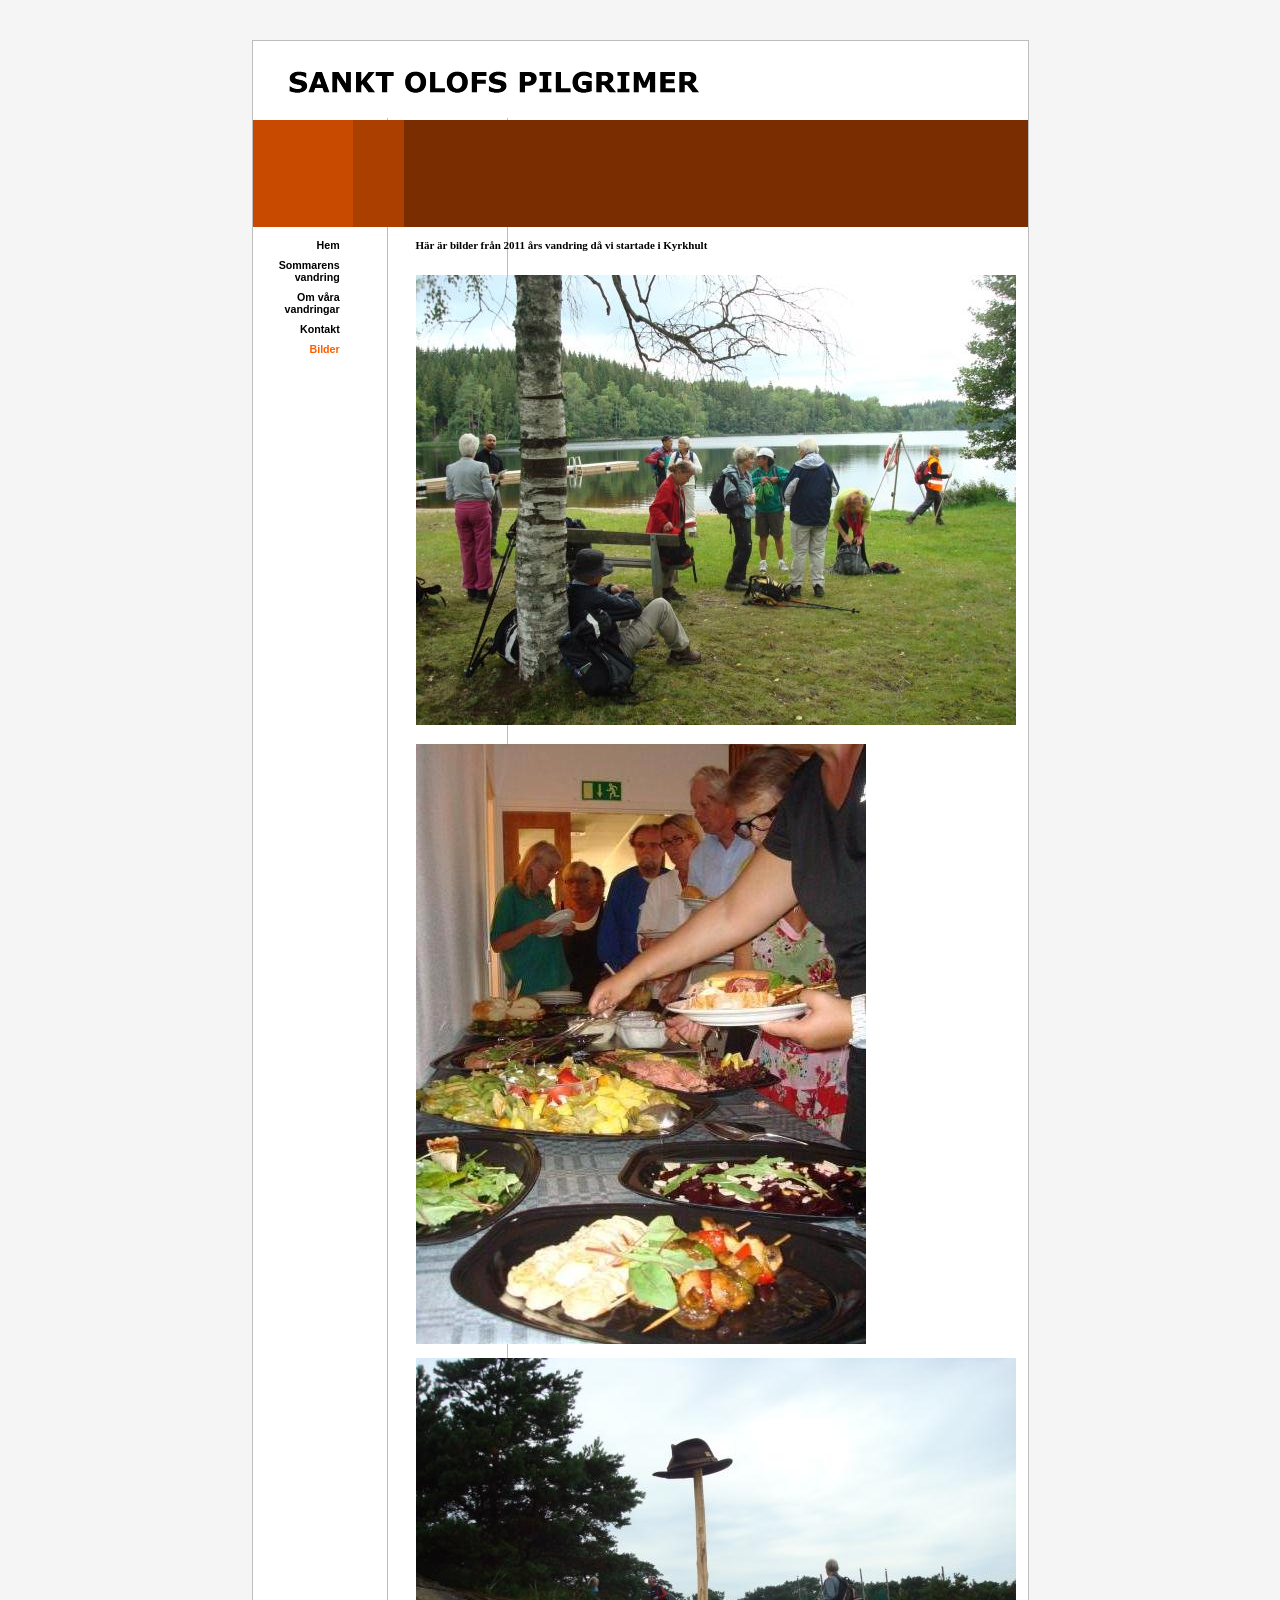
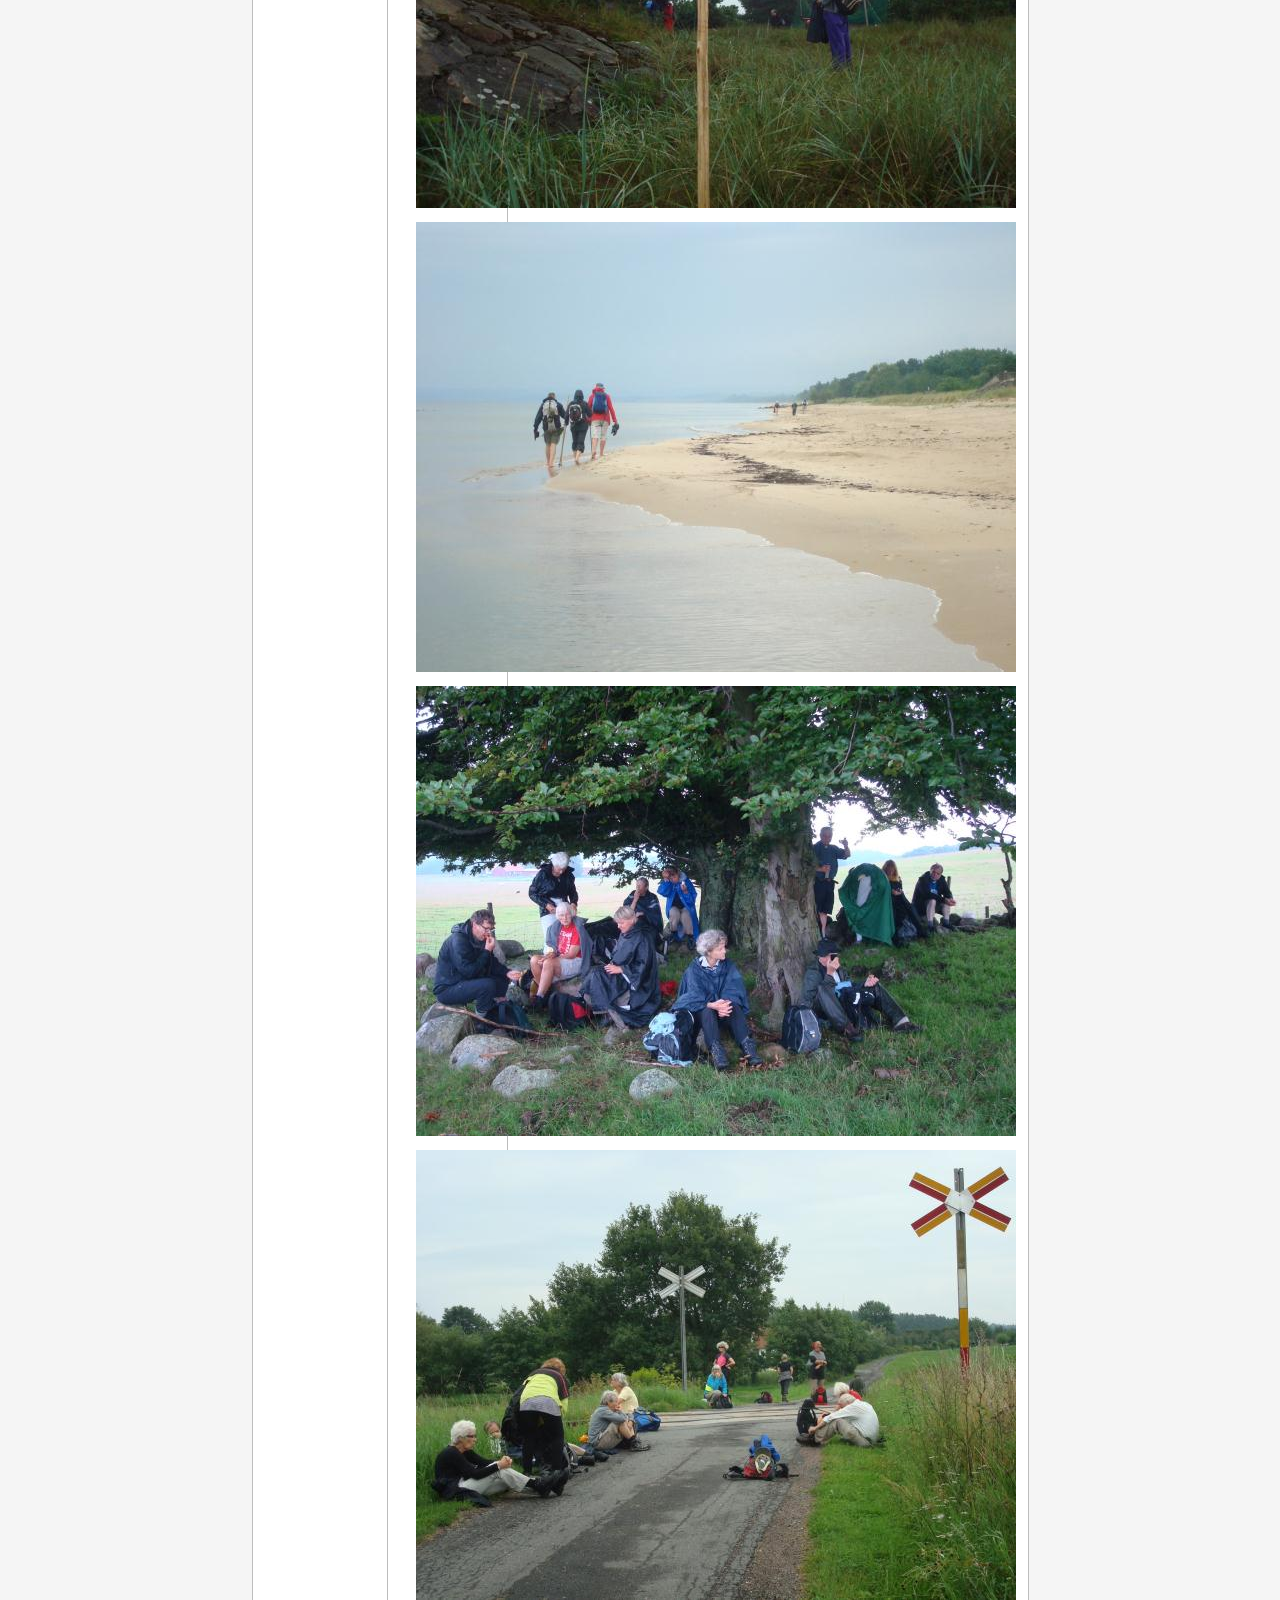
==== Bilder.htm @ 2ccf6974 "Add files via upload" ====
<!DOCTYPE html PUBLIC "-//W3C//DTD XHTML 1.0 Strict//EN" "http://www.w3.org/TR/xhtml1/DTD/xhtml1-strict.dtd">
<html xmlns="http://www.w3.org/1999/xhtml">
<head>
<meta http-equiv="Content-type" content="text/html; charset=iso-8859-1" />
<meta http-equiv="imagetoolbar" content="no" />
<meta http-equiv="expires" content="MON, 1 SEP 2003 12:00:00 GMT" />
<meta name="description" content="Pilgrimsvandringar till Sankt Olof p� �sterlen. Vandringar." />
<meta name="robots" content="index,follow" />
<meta http-equiv="Cache-Control" content="no-cache" />
<meta http-equiv="pragma" content="no-cache" />
<meta name="generator" content="Site Studio 6 (www.effectivestudios.com)" />
<link rel="stylesheet" href="SanktOlofspilgrimer.css" type="text/css" />
<style type="text/css">
a {
	color:#7A2D00;
	text-decoration:none;
}
a:visited {
	text-decoration:none;
}
a:hover {
	text-decoration:none;
}
a img {
	border:#000000 0px none;
}
</style>
<title>Sankt Olofs pilgrimer - Bilder</title>
<script type="text/javascript">
//<![CDATA[
	function mvtGetRef(str)						{ return (document.all) ? document.all[str] : document.getElementById(str); }
	function mvtSetClass(strId, strClass)		{ var obj = mvtGetRef(strId); if(obj != null && typeof(obj) != "undefined") obj.className = strClass; }
//]]>
</script>
<style type="text/css">
	#mvt1 a.Menyknapp:visited, #mvt1 a.Menyknappvald:visited	{ text-decoration:none;color:#000000; }
	#mvt1 a.Menyknapp:hover, #mvt1 a.Menyknappvald:hover		{ text-decoration:none;color:#000000; }
</style>
</head>
<body class="normal" style="text-align:center;margin:40px 0px 0px 0px;padding:0px;background-color:#F5F5F5;">
<div style="margin:0px auto 0px auto;border-right:1px solid #BDBDBD;border-left:1px solid #BDBDBD;border-bottom:1px solid #BDBDBD;border-top:1px solid #BDBDBD;padding-right:0px;background-position:134px top;padding-left:0px;background-image:url(gre/gre86.png);padding-bottom:0px;width:775px;padding-top:0px;background-repeat:repeat-y;background-color:#FFFFFF;text-align:left;">
<div style="text-align:left;"><img title="Sankt Olofs pilgrimer" style="border:none;border-right:medium none;border-top:medium none;border-left:medium none;border-bottom:medium none;" height="77" alt="Sankt Olofs pilgrimer" src="gre/gre84.png" width="447" /><img title=" " style="border-top-style:none; border-bottom:#000000 0px solid; border-right-style:none; border-left-style:none;" height="77" alt=" " src="gre/gre85.png" width="21" /></div>
<table style="border:none;" cellspacing="0" cellpadding="0" width="100%">
<tbody>
<tr>
<td style="vertical-align:top;width:135px;height:107px;background-color:#C74A00;">&nbsp;</td>
<td style="vertical-align:top;width:120px;background-color:#AB3F00;">&nbsp;</td>
<td style="vertical-align:top;background-color:#7A2D00;">&nbsp;</td></tr>
<tr>
<td style="padding-right:0px;padding-left:0px;padding-bottom:0px;vertical-align:top;width:135px;padding-top:8px;">
<div style="text-align:left;"><table cellpadding="0" cellspacing="0" border="0" style="width:100%;margin:0;padding:0;border:0 solid none;"><tr><td style="vertical-align:top;"><div>
<div id="Comp1_MenuVerticalText"><div id="mvt1"><table border="0" cellpadding="0" cellspacing="0" width="100%">
	<tr>
		<td><a href="index.htm" id="mvt1_0" class="Menyknapp" style="display:block;">Hem</a>
<a href="Sommarensvandring.htm" id="mvt1_1" class="Menyknapp" style="display:block;">Sommarens vandring</a>
<a href="Omvaravandringar.htm" id="mvt1_2" class="Menyknapp" style="display:block;">Om v�ra vandringar</a>
<a href="Kontakt.htm" id="mvt1_3" class="Menyknapp" style="display:block;">Kontakt</a>
<p id="mvt1_4" class="Menyknappvald" style="display:block;">Bilder</p>
</td>
	</tr>
</table></div></div></div></td><td style="height:333px;width:1px;margin:0;padding:0;border:0 solid none;"><div style="height:333px;width:1px;margin:0;padding:0;border:0 solid none;"></div></td></tr></table></div></td>
<td style="padding-right:0px;padding-left:0px;padding-bottom:0px;vertical-align:top;width:120px;padding-top:8px;">
<div id="Comp3_MenuVerticalText"></div></td>
<td style="padding-right:12px;padding-left:12px;padding-bottom:12px;vertical-align:top;padding-top:12px;">
<div id="Comp2_sys_doctext"><h3 class="h3">H&auml;r &auml;r bilder fr&aring;n 2011 &aring;rs vandring d&aring; vi startade i Kyrkhult</h3>
<h1 class="h1">&nbsp;</h1>
<h1 class="h1"><img title="bild" alt="bild" src="res/Bilder/bild.jpg" width="600" height="450" /></h1>
<p>&nbsp;</p>
<p><img title="bild2" alt="bild2" src="res/Bilder/bild2.jpg" width="450" height="600" /></p>
<p>&nbsp;</p>
<p><img title="bild3" alt="bild3" src="res/Bilder/bild3.jpg" width="600" height="450" /></p>
<p>&nbsp;</p>
<p><img title="bild4" alt="bild4" src="res/Bilder/bild4.jpg" width="600" height="450" /></p>
<p>&nbsp;</p>
<p><img title="bild5" alt="bild5" src="res/Bilder/bild5.jpg" width="600" height="450" /></p>
<p>&nbsp;</p>
<p><img title="bild6" alt="bild6" src="res/Bilder/bild6.jpg" width="600" height="450" /></p></div></td></tr></tbody></table></div>
</body>
</html>
---- SanktOlofspilgrimer.css ----
p {
	font-family:Verdana;
	font-size:11px;
	color:#000000;
	font-weight:normal;
	font-style:normal;
	margin:0px;
	padding:0px;
}
table {
	font-family:Verdana;
	font-size:11px;
	color:#000000;
	font-weight:normal;
	font-style:normal;
	margin:0px;
	padding:0px;
}
div {
	font-family:Verdana;
	font-size:11px;
	color:#000000;
	font-weight:normal;
	font-style:normal;
	margin:0px;
	padding:0px;
}
li {
	font-family:Verdana;
	font-size:11px;
	color:#000000;
	font-weight:normal;
	font-style:normal;
	margin:0px;
	padding:0px;
}
.normal {
	font-family:Verdana;
	font-size:11px;
	color:#000000;
	font-weight:normal;
	font-style:normal;
	margin:0px;
	padding:0px;
}
.h1 {
	font-family:Verdana;
	font-size:11pt;
	color:#000000;
	font-weight:bold;
	margin:0px 0px 3px 0px;
	padding:0px;
}
.h2 {
	font-family:Verdana;
	font-size:12pt;
	color:#000000;
	font-weight:bold;
	margin:0px 0px 2px 0px;
	padding:0px;
}
.h3 {
	font-family:Verdana;
	font-size:11px;
	color:#000000;
	font-weight:bold;
	font-style:normal;
	margin:0px 0px 4px 0px;
	padding:0px;
}
.h4 {
	font-family:Verdana;
	font-size:11px;
	color:#000000;
	font-weight:bold;
	font-style:italic;
	margin:4px 0px 0px 0px;
	padding:0px;
}
.h5 {
	font-family:Arial,Verdana;
	font-size:11px;
	color:#000000;
	font-weight:bold;
	font-style:italic;
	margin:4px 0px 0px 0px;
	padding:0px;
}
.h6 {
	font-family:Verdana;
	font-size:11px;
	color:#000000;
	font-weight:bold;
	letter-spacing:1px;
	margin:4px 0px 0px 0px;
	padding:0px;
}
.Menyknapp {
	font-family:Verdana,sans-serif;
	font-size:8pt;
	color:#000000;
	font-weight:bold;
	text-decoration:none;
	text-align:right;
	margin:0px;
	padding:4px 12px 4px 2px;
}
.Menyknappvald {
	font-family:Verdana,sans-serif;
	font-size:8pt;
	color:#FF5E00;
	font-weight:bold;
	text-decoration:none;
	text-align:right;
	margin:0px;
	padding:4px 12px 4px 2px;
}
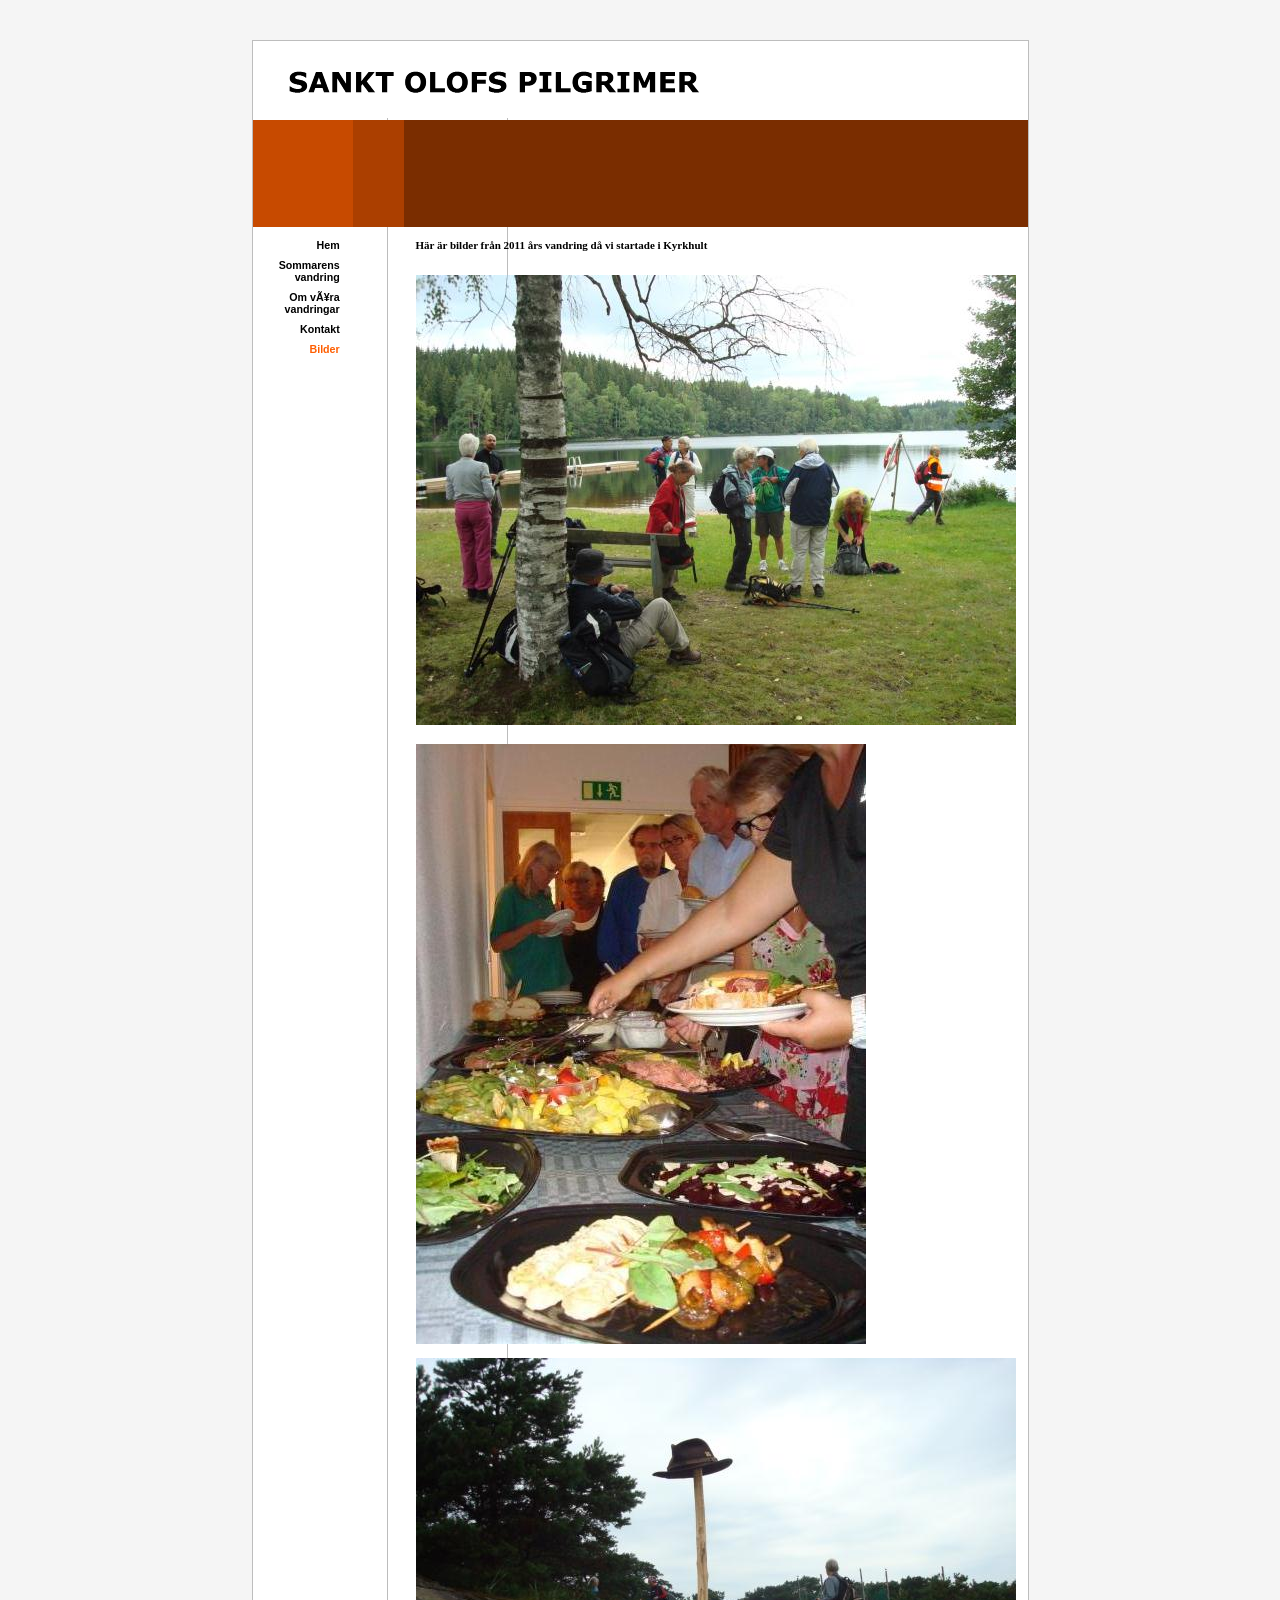
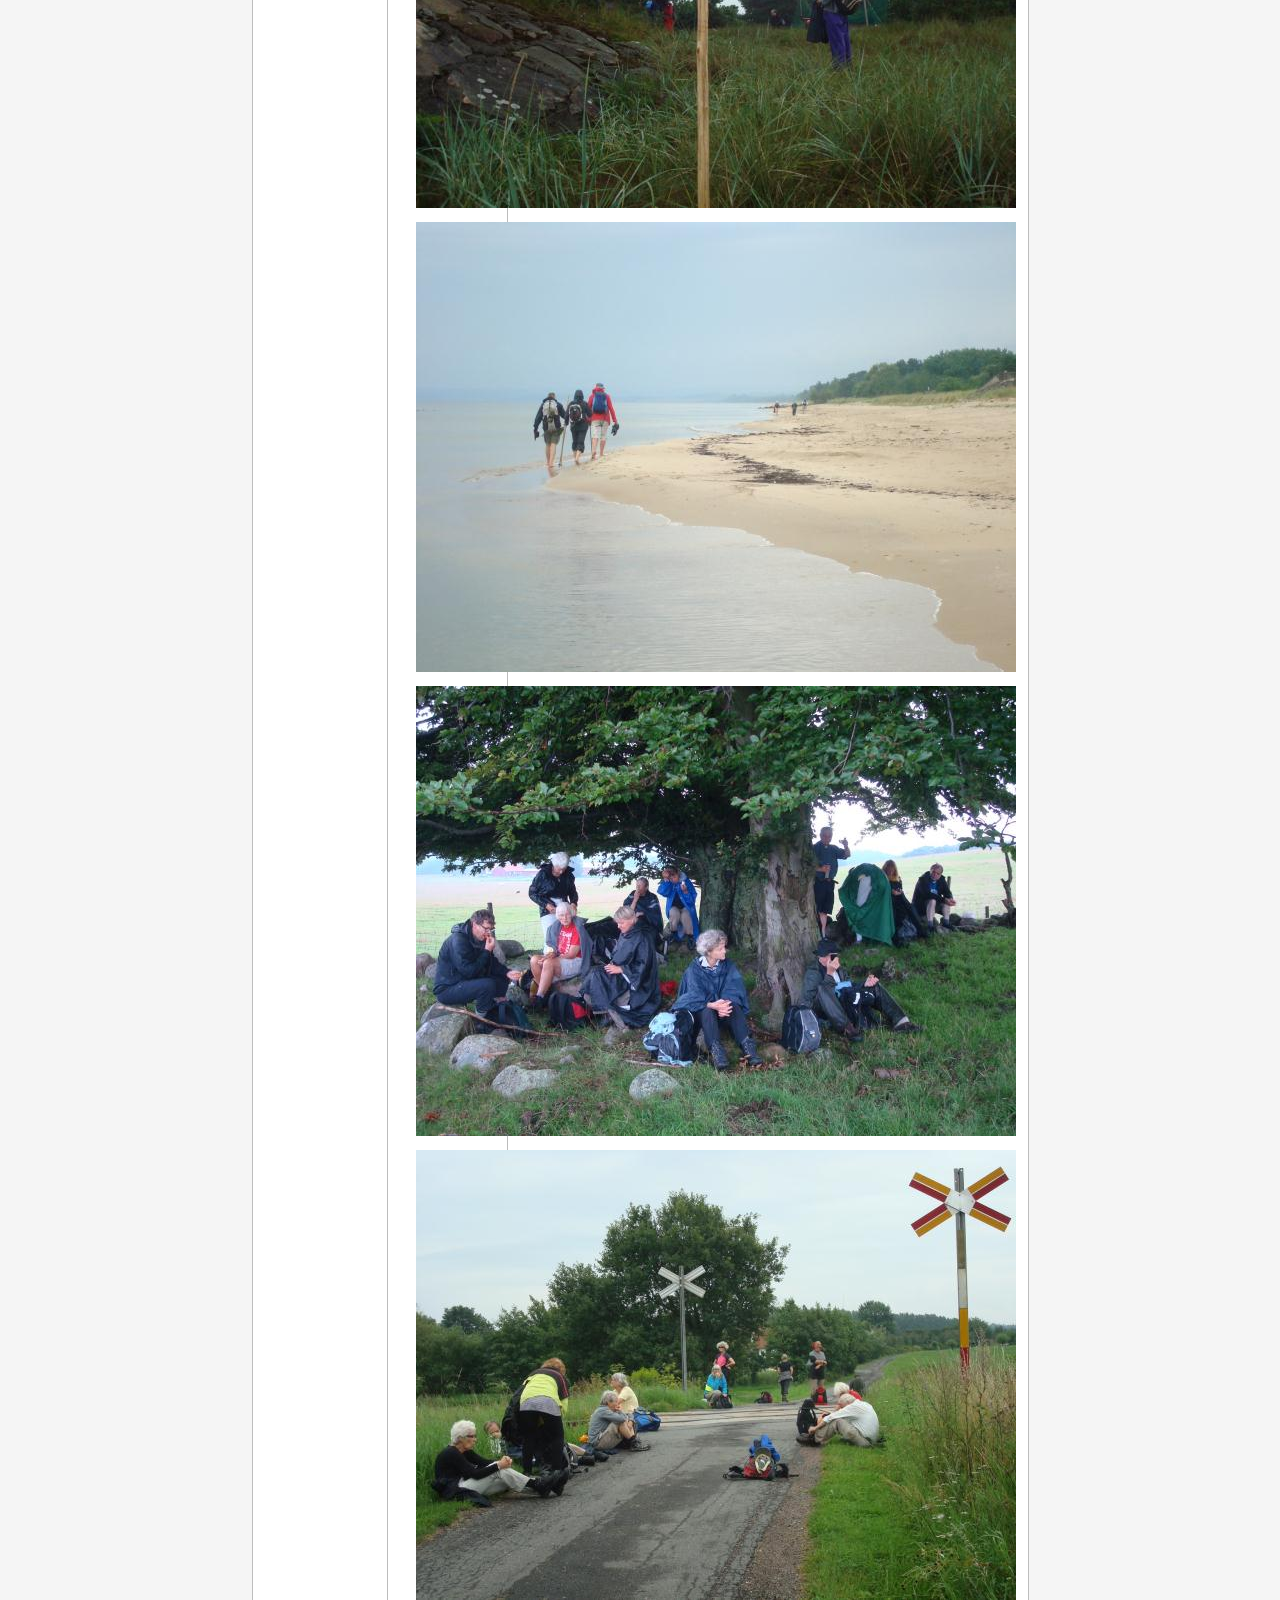
==== commit 16b6dd40: "Fix HTML encoding issues in Bilder.htm" ====
--- a/Bilder.htm
+++ b/Bilder.htm
@@ -4,7 +4,7 @@
 <meta http-equiv="Content-type" content="text/html; charset=iso-8859-1" />
 <meta http-equiv="imagetoolbar" content="no" />
 <meta http-equiv="expires" content="MON, 1 SEP 2003 12:00:00 GMT" />
-<meta name="description" content="Pilgrimsvandringar till Sankt Olof p� �sterlen. Vandringar." />
+<meta name="description" content="Pilgrimsvandringar till Sankt Olof på Österlen. Vandringar." />
 <meta name="robots" content="index,follow" />
 <meta http-equiv="Cache-Control" content="no-cache" />
 <meta http-equiv="pragma" content="no-cache" />
@@ -51,9 +51,9 @@
 <div style="text-align:left;"><table cellpadding="0" cellspacing="0" border="0" style="width:100%;margin:0;padding:0;border:0 solid none;"><tr><td style="vertical-align:top;"><div>
 <div id="Comp1_MenuVerticalText"><div id="mvt1"><table border="0" cellpadding="0" cellspacing="0" width="100%">
 	<tr>
-		<td><a href="index.htm" id="mvt1_0" class="Menyknapp" style="display:block;">Hem</a>
+		<td><a href="index.html" id="mvt1_0" class="Menyknapp" style="display:block;">Hem</a>
 <a href="Sommarensvandring.htm" id="mvt1_1" class="Menyknapp" style="display:block;">Sommarens vandring</a>
-<a href="Omvaravandringar.htm" id="mvt1_2" class="Menyknapp" style="display:block;">Om v�ra vandringar</a>
+<a href="Omvaravandringar.htm" id="mvt1_2" class="Menyknapp" style="display:block;">Om våra vandringar</a>
 <a href="Kontakt.htm" id="mvt1_3" class="Menyknapp" style="display:block;">Kontakt</a>
 <p id="mvt1_4" class="Menyknappvald" style="display:block;">Bilder</p>
 </td>
